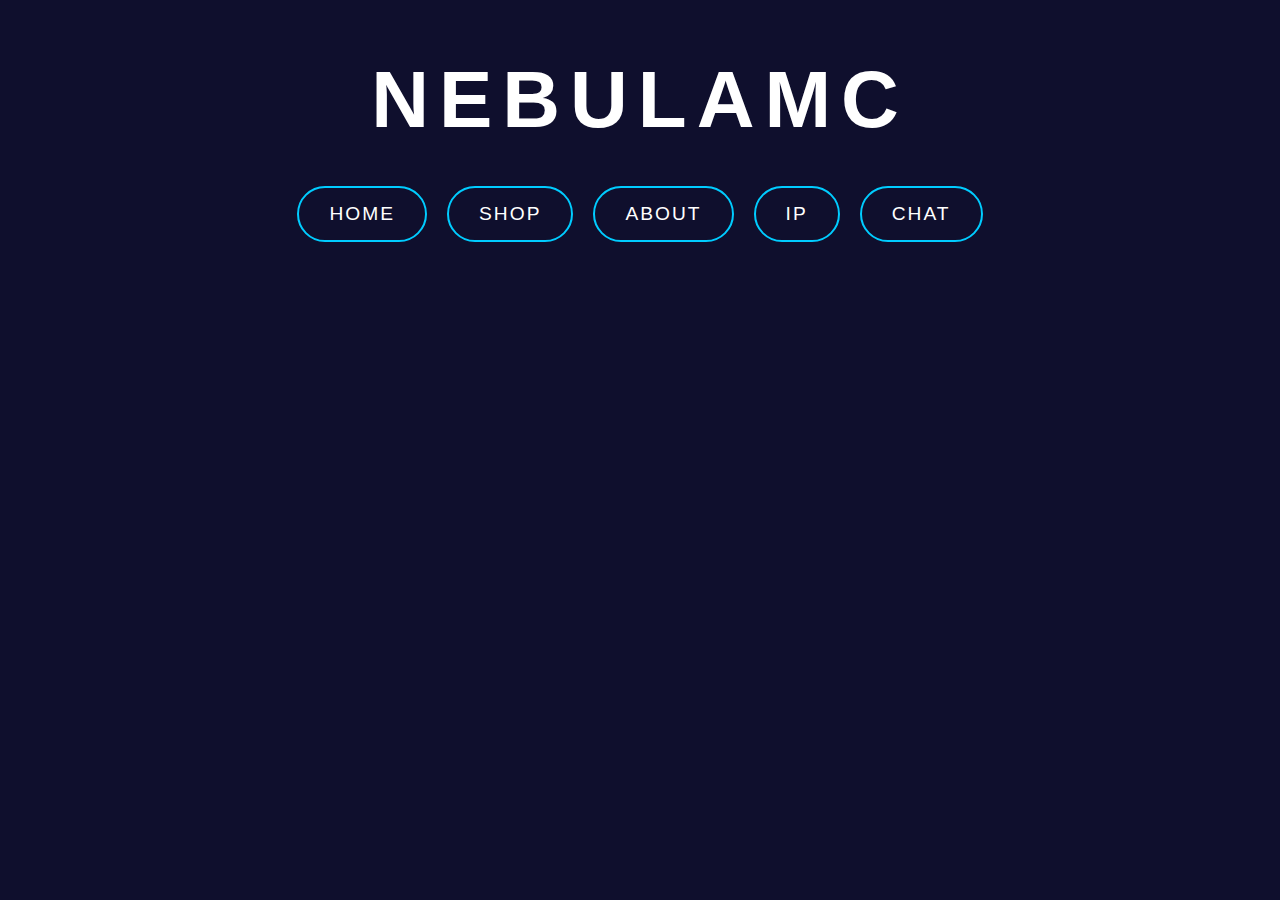
==== index.html @ a8f2e21c "Add files via upload" ====
<!DOCTYPE html>
<html lang="en">
<head>
    <meta charset="UTF-8">
    <meta name="viewport" content="width=device-width, initial-scale=1.0">
    <title>NebulaMC - Home</title>
    <link rel="stylesheet" href="style.css">
</head>
<body>
    <div class="container">
        <h1 class="glow-title">NebulaMC</h1>
        <div class="button-container">
            <a href="index.html" class="glow-button">Home</a>
            <a href="shop.html" class="glow-button">Shop</a>
            <a href="about.html" class="glow-button">About</a>
            <a href="ip.html" class="glow-button">IP</a>
            <a href="chat.html" class="glow-button">Chat</a>
        </div>
    </div>
</body>
</html>
---- style.css ----
/* General Styling */
body {
    margin: 0;
    padding: 0;
    font-family: 'Arial', sans-serif;
    background-color: #0f0f2d;
    color: white;
}

/* Glowing Title */
.glow-title {
    font-size: 5rem;
    text-align: center;
    color: #fff;
    letter-spacing: 10px;
    text-transform: uppercase;
    animation: glow 2s ease-in-out infinite;
    margin-bottom: 40px;
}

@keyframes glow {
    0% {
        text-shadow: 0 0 10px #00ccff, 0 0 20px #00ccff, 0 0 40px #00ccff, 0 0 80px #00ccff;
    }
    50% {
        text-shadow: 0 0 20px #00ccff, 0 0 30px #00ccff, 0 0 50px #00ccff, 0 0 100px #00ccff;
    }
    100% {
        text-shadow: 0 0 10px #00ccff, 0 0 20px #00ccff, 0 0 40px #00ccff, 0 0 80px #00ccff;
    }
}

/* Button Container */
.button-container {
    display: flex;
    gap: 20px;
    justify-content: center;
}

/* Glowing Buttons */
.glow-button {
    font-size: 1.2rem;
    padding: 15px 30px;
    border: 2px solid #00ccff;
    border-radius: 50px;
    color: #fff;
    text-decoration: none;
    text-transform: uppercase;
    letter-spacing: 2px;
    background: transparent;
    transition: 0.3s;
    position: relative;
    overflow: hidden;
}

.glow-button:before {
    content: '';
    position: absolute;
    top: 0;
    left: 0;
    width: 0%;
    height: 100%;
    background: rgba(0, 204, 255, 0.2);
    transition: 0.4s ease;
    z-index: -1;
}

.glow-button:hover:before {
    width: 100%;
}

.glow-button:hover {
    color: #00ccff;
    box-shadow: 0 0 20px #00ccff, 0 0 30px #00ccff;
}

.glow-button:active {
    background: #00ccff;
    color: #fff;
}

/* Responsive Hamburger Menu */
.hamburger-menu {
    position: absolute;
    top: 20px;
    right: 20px;
}

.menu-icon {
    display: block;
    cursor: pointer;
    position: relative;
    width: 35px;
    height: 25px;
}

.menu-line {
    width: 100%;
    height: 4px;
    background-color: white;
    margin: 6px 0;
    transition: 0.4s;
}

#menu-toggle {
    display: none;
}

/* Animate the lines on toggle */
#menu-toggle:checked + .menu-icon .menu-line:nth-child(1) {
    transform: rotate(-45deg) translate(-5px, 6px);
}

#menu-toggle:checked + .menu-icon .menu-line:nth-child(2) {
    opacity: 0;
}

#menu-toggle:checked + .menu-icon .menu-line:nth-child(3) {
    transform: rotate(45deg) translate(-5px, -6px);
}

/* Menu Navigation */
.menu-nav {
    display: none;
    background-color: rgba(0, 0, 0, 0.8);
    position: absolute;
    top: 60px;
    right: 0;
    width: 200px;
    border-radius: 10px;
    padding: 10px 0;
}

#menu-toggle:checked ~ .menu-nav {
    display: block;
}

.menu-nav ul {
    list-style: none;
    padding: 0;
    margin: 0;
}

.menu-nav ul li {
    margin: 15px 0;
    text-align: center;
}

.menu-nav ul li a {
    text-decoration: none;
    color: white;
    font-size: 1.2rem;
    transition: color 0.3s;
}

.menu-nav ul li a:hover {
    color: #00ccff;
}

/* Responsive */
@media (max-width: 768px) {
    .glow-title {
        font-size: 3rem;
    }

    .menu-icon {
        width: 30px;
        height: 20px;
    }

    .menu-line {
        height: 3px;
    }
}
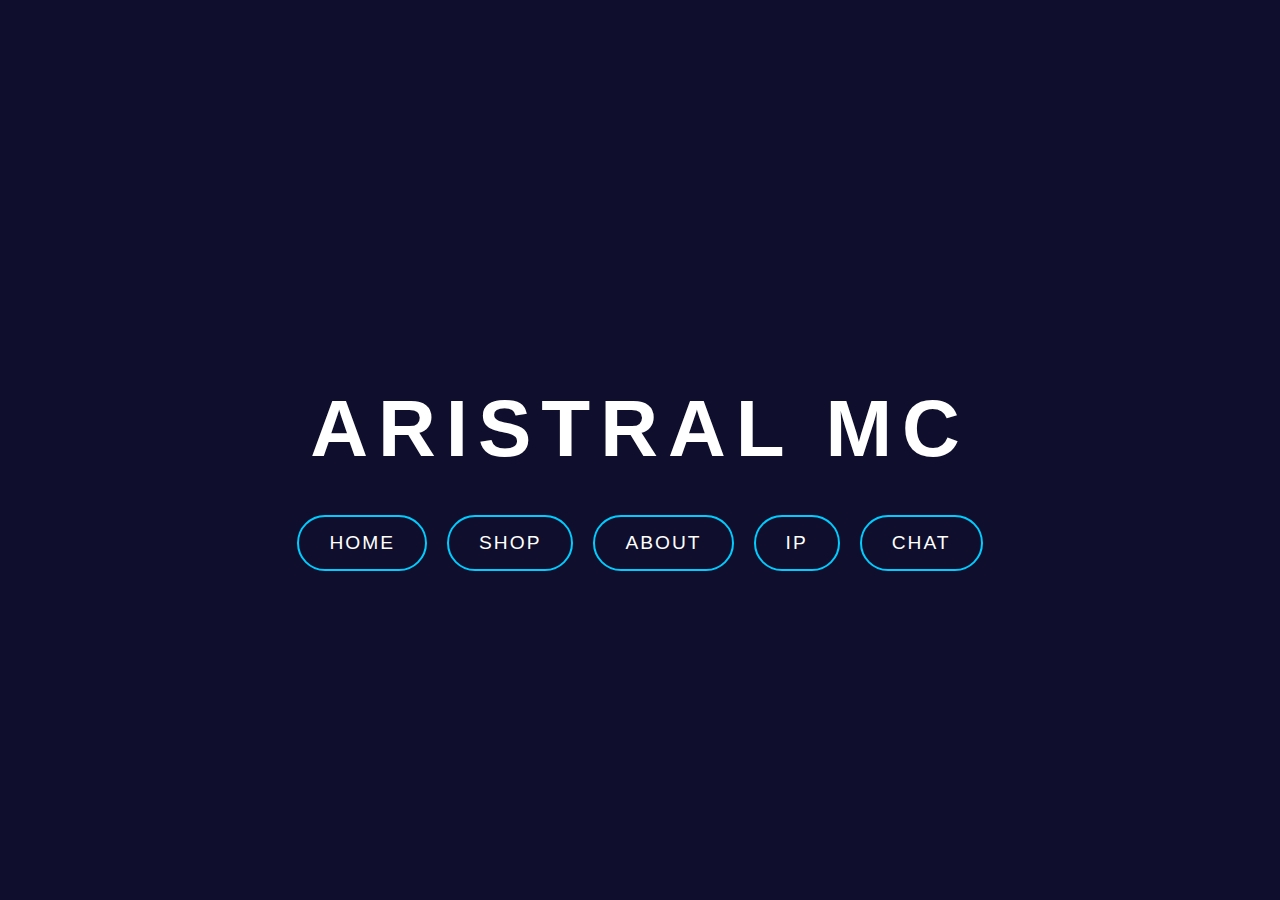
==== commit b6239641: "Update index.html" ====
--- a/index.html
+++ b/index.html
@@ -3,12 +3,12 @@
 <head>
     <meta charset="UTF-8">
     <meta name="viewport" content="width=device-width, initial-scale=1.0">
-    <title>NebulaMC - Home</title>
+    <title>ARISTAL MC - Home</title>
     <link rel="stylesheet" href="style.css">
 </head>
 <body>
     <div class="container">
-        <h1 class="glow-title">NebulaMC</h1>
+        <h1 class="glow-title">ARISTRAL MC</h1>
         <div class="button-container">
             <a href="index.html" class="glow-button">Home</a>
             <a href="shop.html" class="glow-button">Shop</a>
--- a/style.css
+++ b/style.css
@@ -172,3 +172,328 @@
         height: 3px;
     }
 }
+/* General Styling */
+body {
+    margin: 0;
+    padding: 0;
+    font-family: 'Arial', sans-serif;
+    overflow: hidden;
+    background: #0f0f2d;
+}
+
+/* Neon Animated Background */
+@keyframes neon-blue-bg {
+    0% {
+        background: radial-gradient(circle, #001b33, #000633, #001b33);
+    }
+    50% {
+        background: radial-gradient(circle, #003366, #004488, #0055bb);
+    }
+    100% {
+        background: radial-gradient(circle, #001b33, #000633, #001b33);
+    }
+}
+
+body {
+    animation: neon-blue-bg 5s infinite alternate;
+    background-size: cover;
+}
+/* General Styling */
+body {
+    margin: 0;
+    padding: 0;
+    font-family: 'Arial', sans-serif;
+    background-color: #0f0f2d;
+    color: white;
+    display: flex;
+    justify-content: center;
+    align-items: center;
+    height: 100vh;
+    text-align: center;
+}
+
+.container {
+    display: flex;
+    flex-direction: column;
+    align-items: center;
+    justify-content: center;
+}
+
+/* Glowing Title */
+.glow-title {
+    font-size: 5rem;
+    color: #fff;
+    letter-spacing: 10px;
+    text-transform: uppercase;
+    animation: glow 2s ease-in-out infinite;
+    margin-bottom: 40px;
+}
+
+@keyframes glow {
+    0% {
+        text-shadow: 0 0 10px #00ccff, 0 0 20px #00ccff, 0 0 40px #00ccff, 0 0 80px #00ccff;
+    }
+    50% {
+        text-shadow: 0 0 20px #00ccff, 0 0 30px #00ccff, 0 0 50px #00ccff, 0 0 100px #00ccff;
+    }
+    100% {
+        text-shadow: 0 0 10px #00ccff, 0 0 20px #00ccff, 0 0 40px #00ccff, 0 0 80px #00ccff;
+    }
+}
+
+/* Button Container */
+.button-container {
+    display: flex;
+    flex-wrap: wrap;
+    gap: 20px;
+    justify-content: center;
+}
+
+/* Glowing Buttons */
+.glow-button {
+    font-size: 1.2rem;
+    padding: 15px 30px;
+    border: 2px solid #00ccff;
+    border-radius: 50px;
+    color: #fff;
+    text-decoration: none;
+    text-transform: uppercase;
+    letter-spacing: 2px;
+    background: transparent;
+    transition: 0.3s;
+    position: relative;
+    overflow: hidden;
+}
+
+.glow-button:before {
+    content: '';
+    position: absolute;
+    top: 0;
+    left: 0;
+    width: 0%;
+    height: 100%;
+    background: rgba(0, 204, 255, 0.2);
+    transition: 0.4s ease;
+    z-index: -1;
+}
+
+.glow-button:hover:before {
+    width: 100%;
+}
+
+.glow-button:hover {
+    color: #00ccff;
+    box-shadow: 0 0 20px #00ccff, 0 0 30px #00ccff;
+}
+
+.glow-button:active {
+    background: #00ccff;
+    color: #fff;
+}
+
+/* Responsive Styling */
+@media (max-width: 768px) {
+    .glow-title {
+        font-size: 3rem;
+        letter-spacing: 5px;
+    }
+
+    .glow-button {
+        font-size: 1rem;
+        padding: 10px 20px;
+    }
+
+    .button-container {
+        gap: 10px;
+        flex-direction: column;
+        align-items: center;
+    }
+}
+
+@media (max-width: 480px) {
+    .glow-title {
+        font-size: 2rem;
+        letter-spacing: 3px;
+    }
+
+    .glow-button {
+        font-size: 0.9rem;
+        padding: 8px 15px;
+    }
+}
+/* General Styling */
+body {
+    margin: 0;
+    padding: 0;
+    font-family: 'Arial', sans-serif;
+    background-color: #0f0f2d;
+    display: flex;
+    justify-content: center;
+    align-items: center;
+    height: 100vh;
+    overflow: hidden;
+    text-align: center;
+}
+
+/* Neon Animated Background */
+@keyframes neon-blue-bg {
+    0% {
+        background: radial-gradient(circle, #001b33, #000633, #001b33);
+    }
+    50% {
+        background: radial-gradient(circle, #003366, #004488, #0055bb);
+    }
+    100% {
+        background: radial-gradient(circle, #001b33, #000633, #001b33);
+    }
+}
+
+body {
+    animation: neon-blue-bg 5s infinite alternate;
+    background-size: cover;
+}
+
+/* Coming Soon Text */
+.coming-soon-container {
+    display: flex;
+    flex-direction: column;
+    align-items: center;
+    justify-content: center;
+    height: 100vh;
+    text-align: center;
+    color: white;
+}
+
+.coming-soon-text {
+    font-size: 5rem;
+    color: #00ccff;
+    text-transform: uppercase;
+    letter-spacing: 8px;
+    animation: glow 2s ease-in-out infinite, fadeIn 3s ease;
+}
+
+/* Neon Glow Animation */
+@keyframes glow {
+    0% {
+        text-shadow: 0 0 10px #00ccff, 0 0 20px #00ccff, 0 0 30px #00ccff, 0 0 40px #00ccff;
+    }
+    50% {
+        text-shadow: 0 0 20px #00ccff, 0 0 30px #00ccff, 0 0 50px #00ccff, 0 0 70px #00ccff;
+    }
+    100% {
+        text-shadow: 0 0 10px #00ccff, 0 0 20px #00ccff, 0 0 30px #00ccff, 0 0 40px #00ccff;
+    }
+}
+
+/* Fade-in Effect */
+@keyframes fadeIn {
+    0% {
+        opacity: 0;
+    }
+    100% {
+        opacity: 1;
+    }
+}
+
+/* Responsive Text */
+@media (max-width: 768px) {
+    .coming-soon-text {
+        font-size: 3rem;
+        letter-spacing: 4px;
+    }
+}
+
+@media (max-width: 480px) {
+    .coming-soon-text {
+        font-size: 2rem;
+        letter-spacing: 2px;
+    }
+}
+/* General Styling */
+body {
+    margin: 0;
+    padding: 0;
+    font-family: 'Arial', sans-serif;
+    background-color: #0f0f2d;
+    display: flex;
+    justify-content: center;
+    align-items: center;
+    height: 100vh;
+    overflow: hidden;
+    text-align: center;
+}
+
+/* Neon Animated Background */
+@keyframes neon-blue-bg {
+    0% {
+        background: radial-gradient(circle, #001b33, #000633, #001b33);
+    }
+    50% {
+        background: radial-gradient(circle, #003366, #004488, #0055bb);
+    }
+    100% {
+        background: radial-gradient(circle, #001b33, #000633, #001b33);
+    }
+}
+
+body {
+    animation: neon-blue-bg 5s infinite alternate;
+    background-size: cover;
+}
+
+/* Coming Soon Text */
+.coming-soon-container {
+    display: flex;
+    flex-direction: column;
+    align-items: center;
+    justify-content: center;
+    height: 100vh;
+    text-align: center;
+    color: white;
+}
+
+.coming-soon-text {
+    font-size: 5rem;
+    color: #00ccff;
+    text-transform: uppercase;
+    letter-spacing: 8px;
+    animation: glow 2s ease-in-out infinite, fadeIn 3s ease;
+}
+
+/* Neon Glow Animation */
+@keyframes glow {
+    0% {
+        text-shadow: 0 0 10px #00ccff, 0 0 20px #00ccff, 0 0 30px #00ccff, 0 0 40px #00ccff;
+    }
+    50% {
+        text-shadow: 0 0 20px #00ccff, 0 0 30px #00ccff, 0 0 50px #00ccff, 0 0 70px #00ccff;
+    }
+    100% {
+        text-shadow: 0 0 10px #00ccff, 0 0 20px #00ccff, 0 0 30px #00ccff, 0 0 40px #00ccff;
+    }
+}
+
+/* Fade-in Effect */
+@keyframes fadeIn {
+    0% {
+        opacity: 0;
+    }
+    100% {
+        opacity: 1;
+    }
+}
+
+/* Responsive Text */
+@media (max-width: 768px) {
+    .coming-soon-text {
+        font-size: 3rem;
+        letter-spacing: 4px;
+    }
+}
+
+@media (max-width: 480px) {
+    .coming-soon-text {
+        font-size: 2rem;
+        letter-spacing: 2px;
+    }
+}
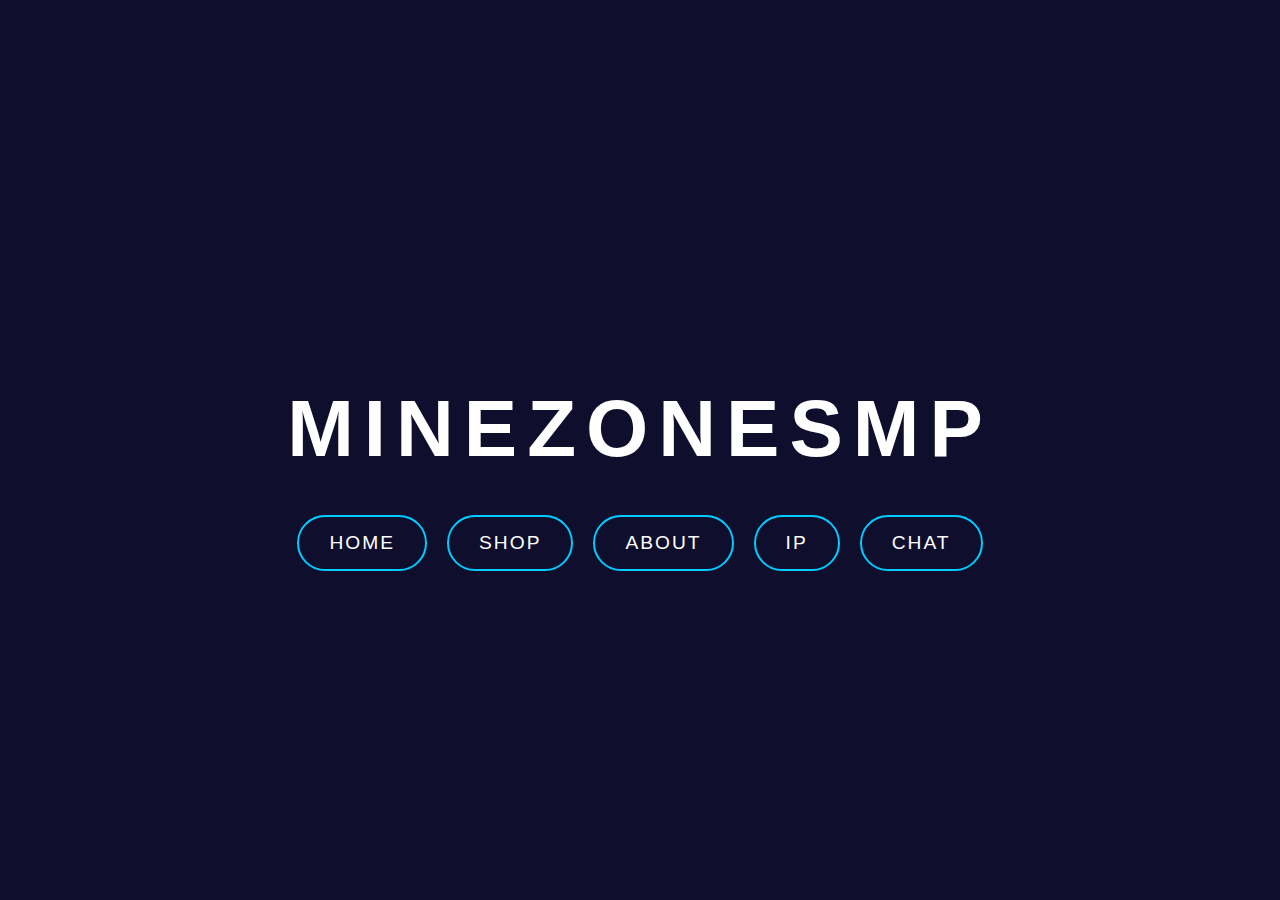
==== commit e1fc51ba: "Update index.html" ====
--- a/index.html
+++ b/index.html
@@ -3,12 +3,12 @@
 <head>
     <meta charset="UTF-8">
     <meta name="viewport" content="width=device-width, initial-scale=1.0">
-    <title>ARISTAL MC - Home</title>
+    <title>MineZone - Home</title>
     <link rel="stylesheet" href="style.css">
 </head>
 <body>
     <div class="container">
-        <h1 class="glow-title">ARISTRAL MC</h1>
+        <h1 class="glow-title">MineZoneSmp</h1>
         <div class="button-container">
             <a href="index.html" class="glow-button">Home</a>
             <a href="shop.html" class="glow-button">Shop</a>
--- a/style.css
+++ b/style.css
@@ -353,7 +353,39 @@
     background-size: cover;
 }
 
-/* Coming Soon Text */
+/* General Styling */
+body {
+    margin: 0;
+    padding: 0;
+    font-family: 'Arial', sans-serif;
+    background-color: #0f0f2d;
+    display: flex;
+    justify-content: center;
+    align-items: center;
+    height: 100vh;
+    overflow: hidden;
+    text-align: center;
+}
+
+/* Neon Animated Background */
+@keyframes neon-blue-bg {
+    0% {
+        background: radial-gradient(circle, #001b33, #000633, #001b33);
+    }
+    50% {
+        background: radial-gradient(circle, #003366, #004488, #0055bb);
+    }
+    100% {
+        background: radial-gradient(circle, #001b33, #000633, #001b33);
+    }
+}
+
+body {
+    animation: neon-blue-bg 5s infinite alternate;
+    background-size: cover;
+}
+
+/* Coming Soon Container */
 .coming-soon-container {
     display: flex;
     flex-direction: column;
@@ -364,24 +396,42 @@
     color: white;
 }
 
+/* Super Fancy Neon Animated "Coming Soon" Text */
 .coming-soon-text {
     font-size: 5rem;
-    color: #00ccff;
+    background: linear-gradient(45deg, #00ccff, #00ffcc, #ff00ff, #ffcc00);
+    background-size: 400% 400%;
+    color: transparent;
+    -webkit-background-clip: text;
+    background-clip: text;
+    animation: neon-glow 1.5s infinite alternate, color-shift 10s infinite ease;
+    letter-spacing: 8px;
     text-transform: uppercase;
-    letter-spacing: 8px;
-    animation: glow 2s ease-in-out infinite, fadeIn 3s ease;
+    text-shadow: 0 0 20px #00ccff, 0 0 30px #00ffcc, 0 0 40px #ff00ff, 0 0 50px #ffcc00;
+    position: relative;
+    z-index: 1;
 }
 
 /* Neon Glow Animation */
-@keyframes glow {
-    0% {
-        text-shadow: 0 0 10px #00ccff, 0 0 20px #00ccff, 0 0 30px #00ccff, 0 0 40px #00ccff;
+@keyframes neon-glow {
+    0% {
+        text-shadow: 0 0 20px #00ccff, 0 0 30px #00ffcc, 0 0 40px #ff00ff, 0 0 50px #ffcc00;
+    }
+    100% {
+        text-shadow: 0 0 40px #00ccff, 0 0 50px #00ffcc, 0 0 60px #ff00ff, 0 0 70px #ffcc00;
+    }
+}
+
+/* Color Shift Animation */
+@keyframes color-shift {
+    0% {
+        background-position: 0% 50%;
     }
     50% {
-        text-shadow: 0 0 20px #00ccff, 0 0 30px #00ccff, 0 0 50px #00ccff, 0 0 70px #00ccff;
-    }
-    100% {
-        text-shadow: 0 0 10px #00ccff, 0 0 20px #00ccff, 0 0 30px #00ccff, 0 0 40px #00ccff;
+        background-position: 100% 50%;
+    }
+    100% {
+        background-position: 0% 50%;
     }
 }
 
@@ -420,80 +470,123 @@
     align-items: center;
     height: 100vh;
     overflow: hidden;
-    text-align: center;
-}
-
-/* Neon Animated Background */
-@keyframes neon-blue-bg {
-    0% {
-        background: radial-gradient(circle, #001b33, #000633, #001b33);
-    }
-    50% {
-        background: radial-gradient(circle, #003366, #004488, #0055bb);
-    }
-    100% {
-        background: radial-gradient(circle, #001b33, #000633, #001b33);
-    }
-}
-
-body {
-    animation: neon-blue-bg 5s infinite alternate;
-    background-size: cover;
-}
-
-/* Coming Soon Text */
-.coming-soon-container {
+    color: white;
+}
+
+/* Chat Container */
+.chat-container {
     display: flex;
     flex-direction: column;
     align-items: center;
     justify-content: center;
+    width: 100%;
     height: 100vh;
     text-align: center;
+}
+
+/* Fancy Title Styling */
+.title {
+    font-size: 3rem;
+    text-transform: uppercase;
+    color: #00ccff;
+    text-shadow: 0 0 10px #00ccff, 0 0 20px #00ffcc, 0 0 30px #00ffcc, 0 0 40px #00ccff;
+    letter-spacing: 8px;
+    animation: neon-glow 2s infinite alternate;
+    margin-bottom: 20px;
+}
+
+/* Neon Glow for Title */
+@keyframes neon-glow {
+    0% {
+        text-shadow: 0 0 10px #00ccff, 0 0 20px #00ffcc, 0 0 30px #00ffcc, 0 0 40px #00ccff;
+    }
+    100% {
+        text-shadow: 0 0 20px #00ccff, 0 0 40px #00ffcc, 0 0 60px #00ffcc, 0 0 80px #00ccff;
+    }
+}
+
+/* Chat Box Styling */
+.chat-box {
+    width: 90%;
+    max-width: 800px;
+    height: 400px;
+    background: rgba(255, 255, 255, 0.1);
+    border: 2px solid #00ccff;
+    border-radius: 10px;
+    padding: 20px;
+    box-shadow: 0 0 30px rgba(0, 204, 255, 0.5);
+    overflow-y: auto;
+    backdrop-filter: blur(10px);
+    position: relative;
+    animation: fadeIn 1s ease-out forwards;
+}
+
+/* Chat Messages Styling */
+.chat-message {
+    background-color: rgba(0, 204, 255, 0.1);
+    border: 1px solid #00ccff;
+    border-radius: 5px;
+    padding: 10px;
+    margin: 10px 0;
     color: white;
-}
-
-.coming-soon-text {
-    font-size: 5rem;
-    color: #00ccff;
-    text-transform: uppercase;
-    letter-spacing: 8px;
-    animation: glow 2s ease-in-out infinite, fadeIn 3s ease;
-}
-
-/* Neon Glow Animation */
-@keyframes glow {
-    0% {
-        text-shadow: 0 0 10px #00ccff, 0 0 20px #00ccff, 0 0 30px #00ccff, 0 0 40px #00ccff;
-    }
-    50% {
-        text-shadow: 0 0 20px #00ccff, 0 0 30px #00ccff, 0 0 50px #00ccff, 0 0 70px #00ccff;
-    }
-    100% {
-        text-shadow: 0 0 10px #00ccff, 0 0 20px #00ccff, 0 0 30px #00ccff, 0 0 40px #00ccff;
-    }
-}
-
-/* Fade-in Effect */
+    text-shadow: 0 0 5px #00ccff;
+    font-size: 1.2rem;
+    animation: fadeIn 0.5s ease-out forwards;
+}
+
+/* Fade In Animation for Messages */
 @keyframes fadeIn {
     0% {
         opacity: 0;
+        transform: translateY(20px);
     }
     100% {
         opacity: 1;
-    }
-}
-
-/* Responsive Text */
+        transform: translateY(0);
+    }
+}
+
+/* Scrollbar Customization */
+.chat-box::-webkit-scrollbar {
+    width: 10px;
+}
+
+.chat-box::-webkit-scrollbar-track {
+    background: #001f33;
+}
+
+.chat-box::-webkit-scrollbar-thumb {
+    background: #00ccff;
+    border-radius: 10px;
+}
+
+/* Responsive Design */
 @media (max-width: 768px) {
-    .coming-soon-text {
-        font-size: 3rem;
+    .title {
+        font-size: 2rem;
         letter-spacing: 4px;
     }
+
+    .chat-box {
+        height: 300px;
+    }
+
+    .chat-message {
+        font-size: 1rem;
+    }
 }
 
 @media (max-width: 480px) {
-    .coming-soon-text {
-        font-size: 2rem;
+    .title {
+        font-size: 1.5rem;
         letter-spacing: 2px;
     }
-}
+
+    .chat-box {
+        height: 250px;
+    }
+
+    .chat-message {
+        font-size: 0.9rem;
+    }
+    }
